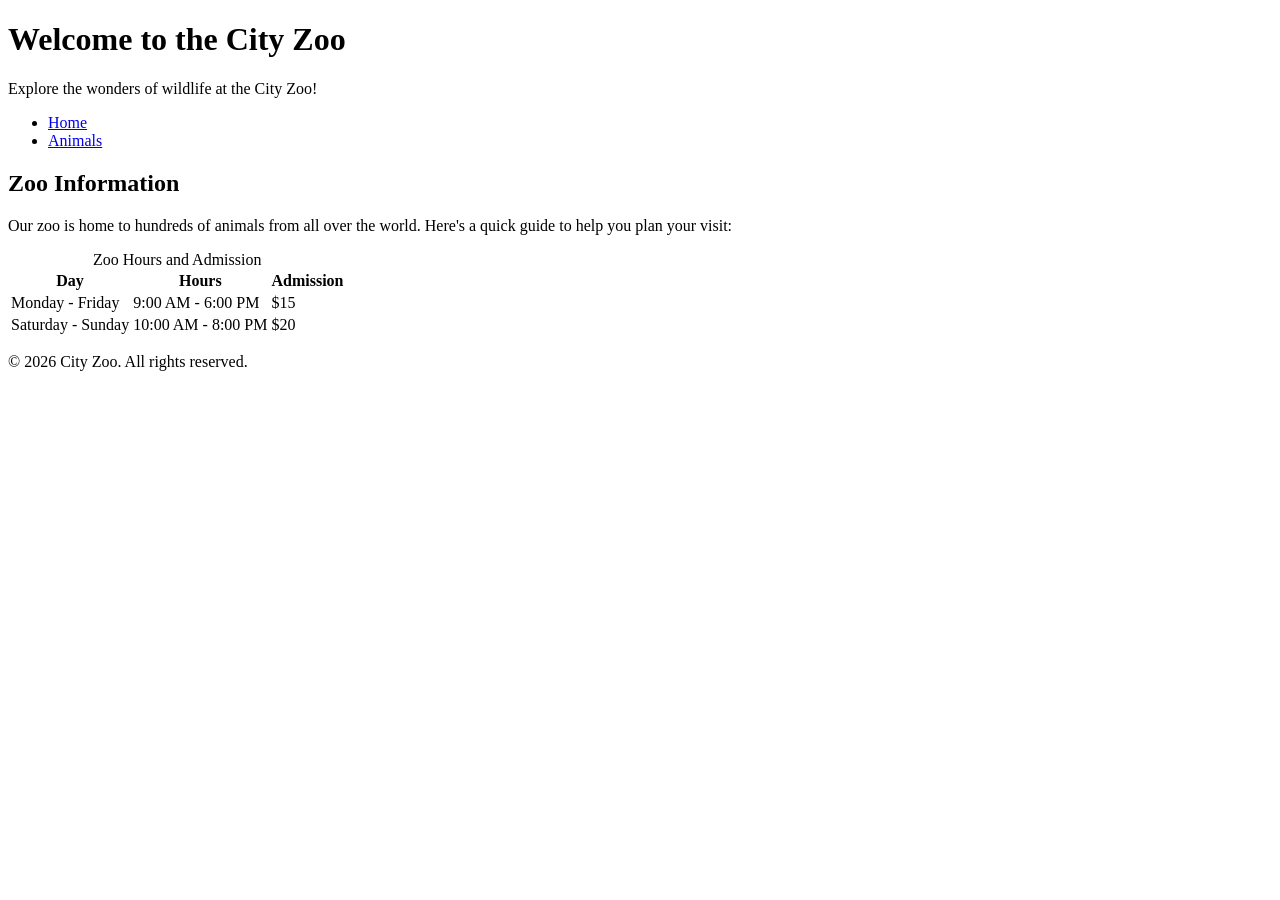
==== practice/zoo/index.html @ dc7cb075 "set up my zoo website in the wrong spot so this is the acc setup lolol" ====
<!DOCTYPE html>
<html lang="en">
<head>
    <title>Zoo Overview</title>
    <script src="../../validate.js"></script>
</head>
<body>
    <header>
        <h1>Welcome to the City Zoo</h1>
        <p>Explore the wonders of wildlife at the City Zoo!</p>
    </header>
    <nav>
        <ul>
            <li><a href="index.html">Home</a></li>
            <li><a href="animals.html">Animals</a></li>
        </ul>
    </nav>
    <main>
        <section>
            <h2>Zoo Information</h2>
            <p>Our zoo is home to hundreds of animals from all over the world. Here's a quick guide to help you plan your visit:</p>
            <table>
                <caption>Zoo Hours and Admission</caption>
                <thead>
                    <tr>
                        <th>Day</th>
                        <th>Hours</th>
                        <th>Admission</th>
                    </tr>
                </thead>
                <tbody>
                    <tr>
                        <td>Monday - Friday</td>
                        <td>9:00 AM - 6:00 PM</td>
                        <td>$15</td>
                    </tr>
                    <tr>
                        <td>Saturday - Sunday</td>
                        <td>10:00 AM - 8:00 PM</td>
                        <td>$20</td>
                    </tr>
                </tbody>
            </table>
        </section>
    </main>
    <footer>
        <p>&copy; 2026 City Zoo. All rights reserved.</p>
    </footer>
</body>
</html>
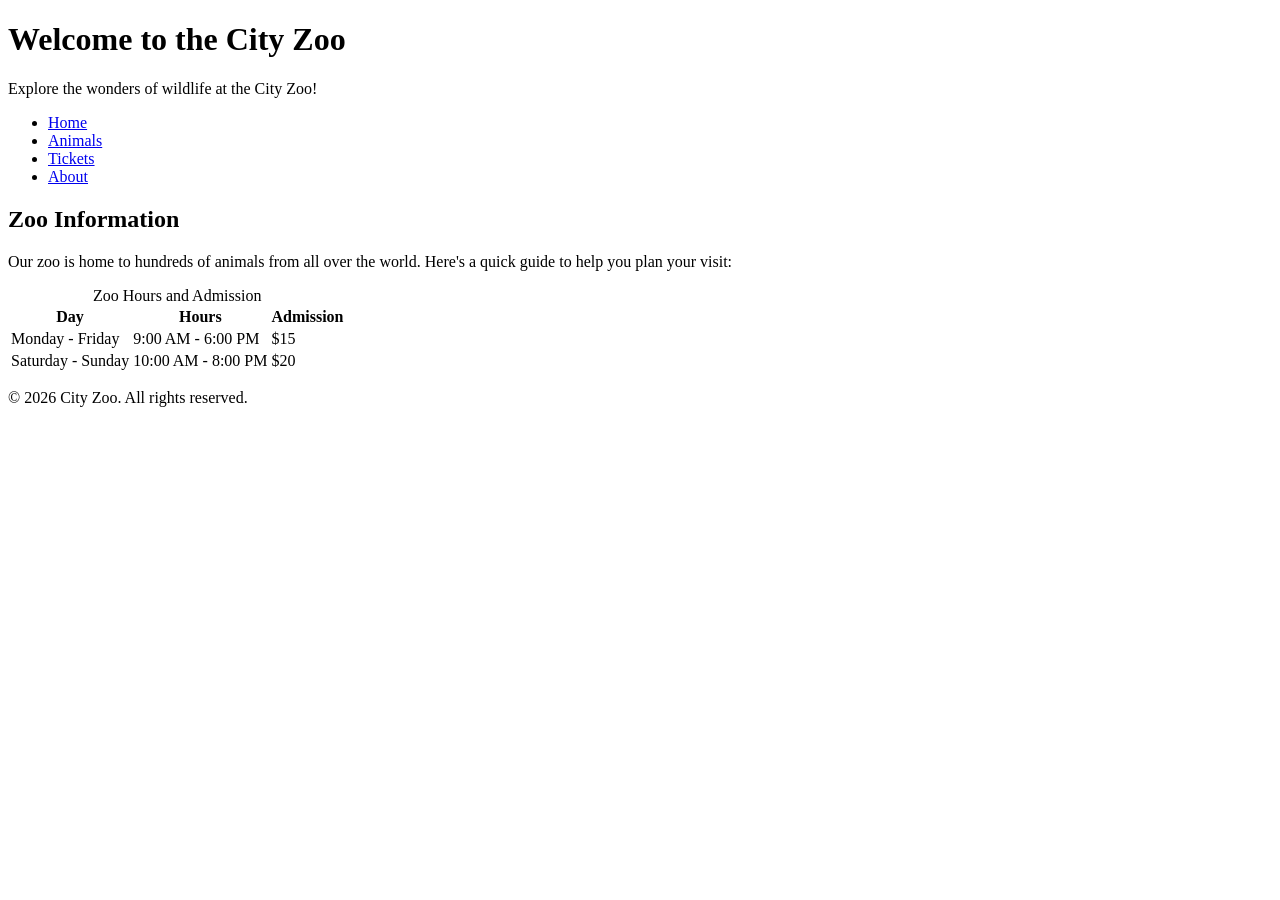
==== commit 518f451e: "just added all of the headers and such" ====
--- a/practice/zoo/index.html
+++ b/practice/zoo/index.html
@@ -13,6 +13,8 @@
         <ul>
             <li><a href="index.html">Home</a></li>
             <li><a href="animals.html">Animals</a></li>
+            <li><a href="#">Tickets</a></li>
+            <li><a href="#">About</a></li>
         </ul>
     </nav>
     <main>
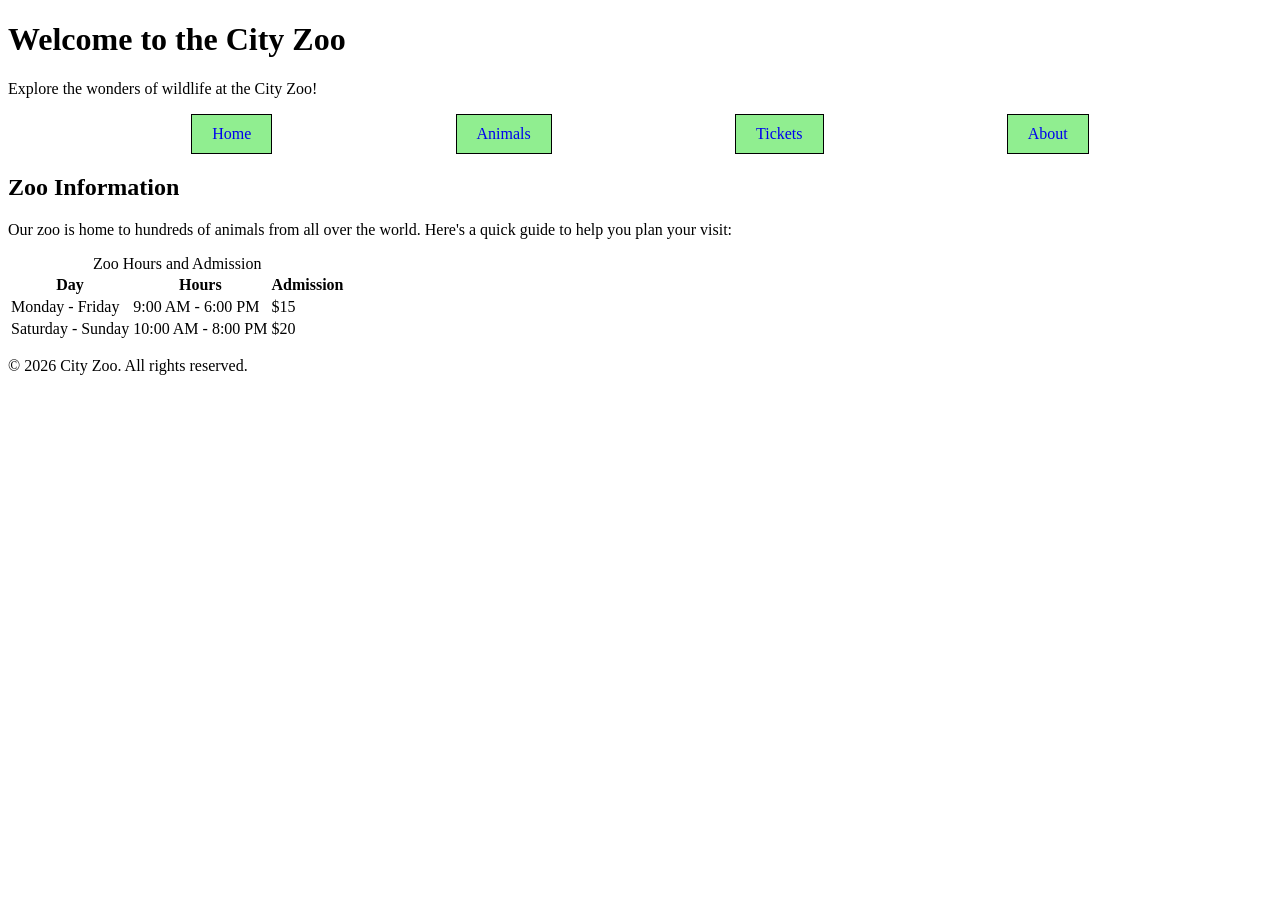
==== commit a2715f45: "adding the style sheet to the head" ====
--- a/practice/zoo/index.html
+++ b/practice/zoo/index.html
@@ -1,6 +1,8 @@
 <!DOCTYPE html>
 <html lang="en">
 <head>
+    <link rel="stylesheet" href="style.css">
+
     <title>Zoo Overview</title>
     <script src="../../validate.js"></script>
 </head>
--- a/practice/zoo/style.css
+++ b/practice/zoo/style.css
@@ -0,0 +1,20 @@
+nav ul {
+    display: flex;
+    list-style: none;
+    margin: 0;
+    padding: 0;
+    justify-content: space-evenly;
+}
+
+nav a {
+    display: block;
+    padding: 10px 20px;
+    background-color: lightgreen;
+    border: 1px solid black;
+    text-decoration: none;
+}
+
+nav a:hover {
+    background-color: darkgreen;
+    color: white;
+}
